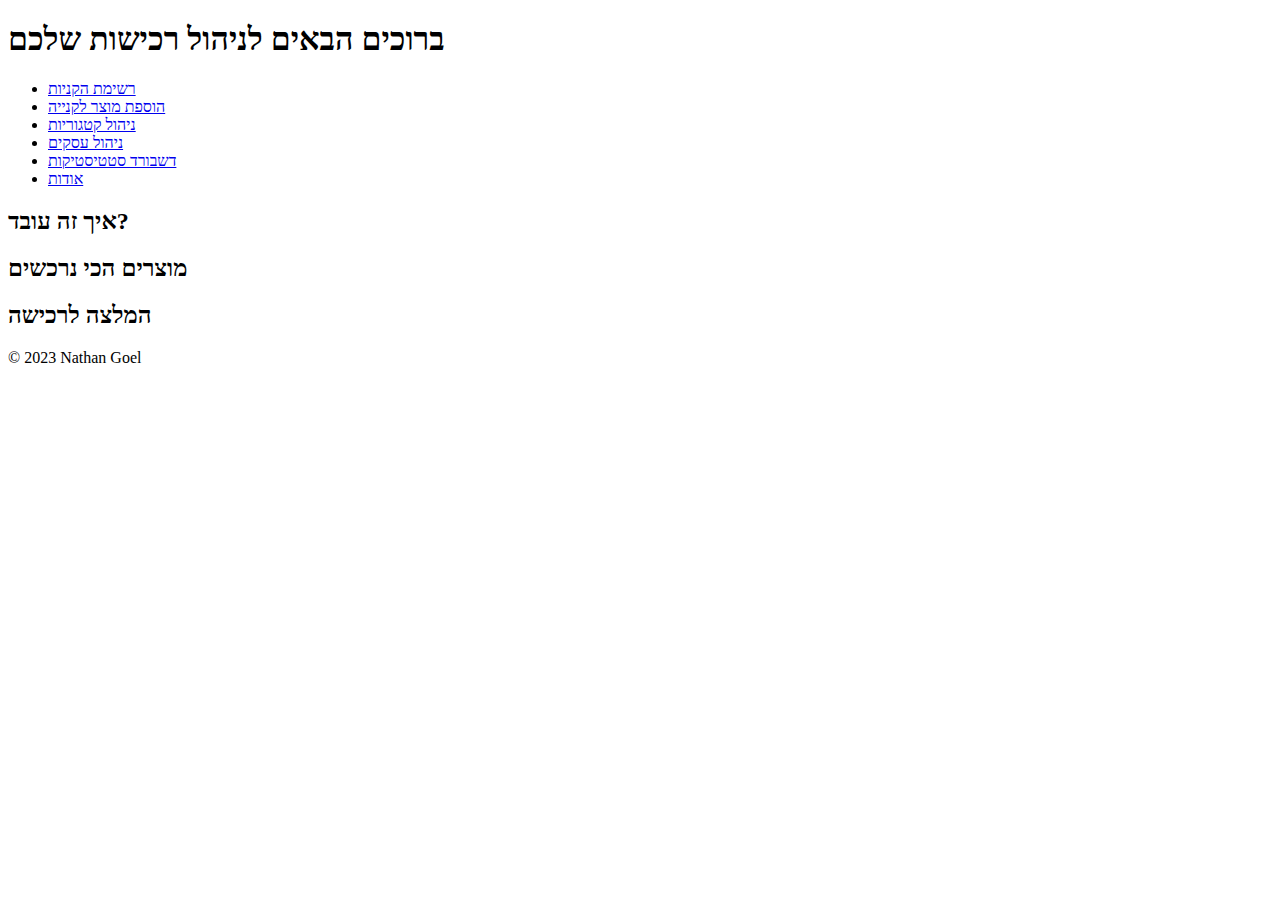
==== index.html @ 2e395ee4 "init" ====
<!DOCTYPE html>
<html>
  <head>
    <meta charset="UTF-8" />
    <title>Your Page Title</title>
  </head>
  <body>
    <header>
      <h1>ברוכים הבאים לניהול רכישות שלכם</h1>
      <nav>
        <ul>
          <li><a href="/shoppingList.html">רשימת הקניות</a></li>
          <li><a href="/addShoppingItem.html">הוספת מוצר לקנייה</a></li>
          <li><a href="#">ניהול קטגוריות</a></li>
          <li><a href="#">ניהול עסקים</a></li>
          <li><a href="#">דשבורד סטטיסטיקות</a></li>
          <li><a href="#">אודות</a></li>
        </ul>
      </nav>
    </header>

    <main>
      <section>
        <h2>איך זה עובד?</h2>
      </section>
      <section>
        <!-- this section will get data from the select top 10 items from the shoppingHistory table from the shoppingApp db -->
        <h2>מוצרים הכי נרכשים</h2>
      </section>
      <section>
        <!-- this section will get data from the shoppingHistory table from the shoppingApp db -->
        <h2>המלצה לרכישה</h2>
      </section>
    </main>

    <footer>
      <p>&copy; 2023 Nathan Goel</p>
    </footer>
  </body>
</html>
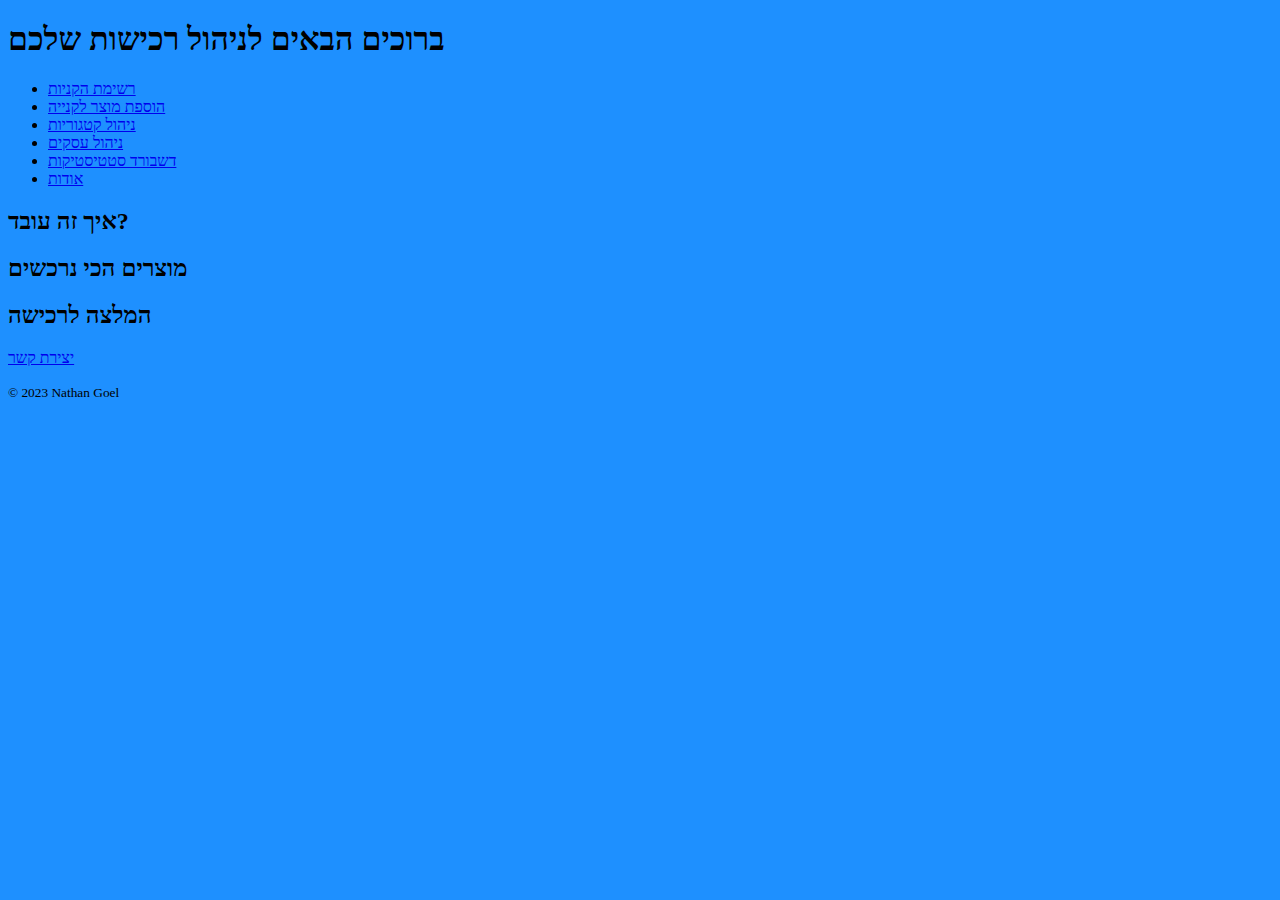
==== commit f1b8ff79: "Hading the css stylesheet" ====
--- a/index.html
+++ b/index.html
@@ -3,6 +3,7 @@
   <head>
     <meta charset="UTF-8" />
     <title>Your Page Title</title>
+    <link rel="stylesheet" href="css/style.css" />
   </head>
   <body>
     <header>
@@ -11,8 +12,8 @@
         <ul>
           <li><a href="/shoppingList.html">רשימת הקניות</a></li>
           <li><a href="/addShoppingItem.html">הוספת מוצר לקנייה</a></li>
-          <li><a href="#">ניהול קטגוריות</a></li>
-          <li><a href="#">ניהול עסקים</a></li>
+          <li><a href="/manageCategories.html">ניהול קטגוריות</a></li>
+          <li><a href="/manageShops.html">ניהול עסקים</a></li>
           <li><a href="#">דשבורד סטטיסטיקות</a></li>
           <li><a href="#">אודות</a></li>
         </ul>
@@ -34,7 +35,11 @@
     </main>
 
     <footer>
-      <p>&copy; 2023 Nathan Goel</p>
+      <a
+        href="mailto:nathan.g@ez-roi.com?subject=יצירת%20קשר%20מאפליקציאת%20רשימת%20קניות"
+        >יצירת קשר</a
+      >
+      <p><small>&copy; 2023 Nathan Goel</small></p>
     </footer>
   </body>
 </html>
--- a/css/style.css
+++ b/css/style.css
@@ -0,0 +1,3 @@
+body {
+  background-color: dodgerblue;
+}
